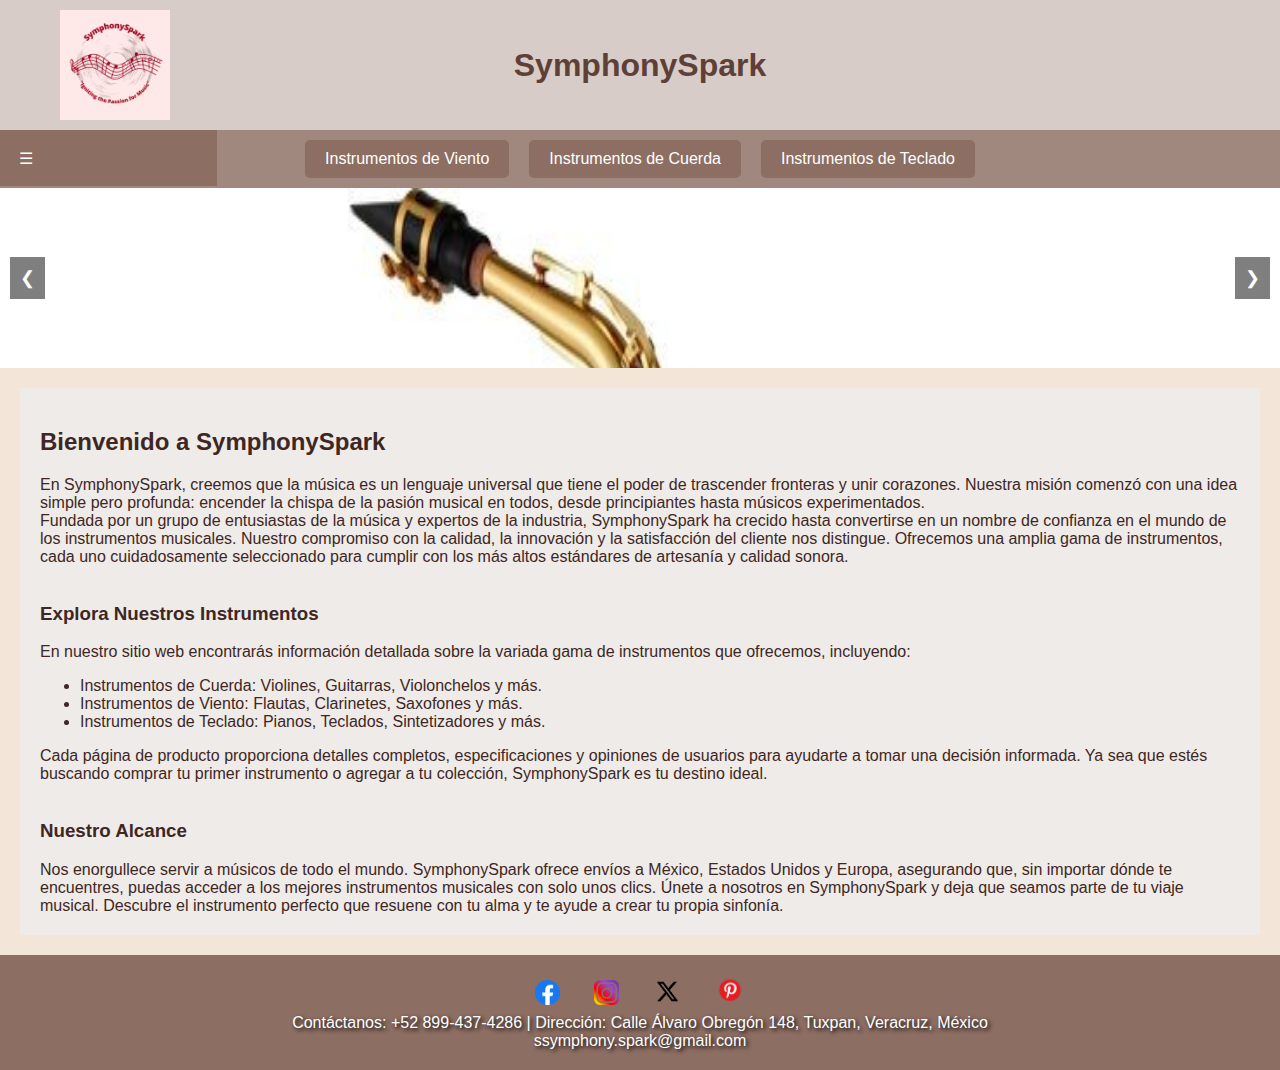
==== index.html @ 92226def "Add files via upload" ====
<!DOCTYPE html>
<html lang="es">
<head>
    <meta charset="UTF-8">
    <meta name="viewport" content="width=device-width, initial-scale=1.0">
    <link rel="icon" href="logo.png" type="image/x-icon">
    <link href="styles.css" rel="stylesheet" type="text/css">
    <title>SymphonySpark</title>
    <script src="eventosmain.js" defer></script>
</head>
<body>
    <div class="portada">
        <img src="logo.png" alt="Logo SymphonySpark" class="logo">
        <h1 class="mainname">SymphonySpark</h1>
    </div>
    
    <nav class="menu">
        <button class="dropbtn">☰</button>
        <div class="dropdown-content">
            <a href="info.html">Info de Empresa</a>
            <a href="tucarrito.html">Tu Carrito</a>
        </div>
    </nav>
    
    <nav class="nav">
        <a href="#wind">Instrumentos de Viento</a>
        <a href="#string">Instrumentos de Cuerda</a>
        <a href="#keybord">Instrumentos de Teclado</a>
    </nav>

    <div class="carousel-container"> 
        <button class="prev" onclick="moveSlide(-1)">&#10094;</button> 
        <div class="carousel-slide"> 
            <img src="saxofon.jpg" alt="Imagen 1"> 
            <img src="clarinete.jpg" alt="Imagen 2"> 
            <img src="flautas2.jpg" alt="Imagen 3"> 
            <img src="flautatransversal.jpg" alt="Imagen 4"> 
            <img src="guitarra.jpg" alt="Imagen 5"> 
            <img src="piano.jpg" alt="Imagen 6"> 
            <img src="sintetizador.jpg" alt="Imagen 7"> 
            <img src="teclado.jpg" alt="Imagen 8"> 
            <img src="violin.jpg" alt="Imagen 9"> 
            <img src="violonchelo.jpg" alt="Imagen 10"> 
            <img src="guitarstrap.jpg" alt="Imagen 11"> 
            <img src="pedalteclado.jpg" alt="Imagen 12"> 
            <img src="estucheviolin.jpg" alt="Imagen 13"> 
            <img src="fundaguitarra2.jpg" alt="Imagen 14"> 
            <img src="puascolores.jpg" alt="Imagen 15"> 
        </div> <button class="next" onclick="moveSlide(1)">&#10095;</button> </div>

    <div class="introduccion">
        <h2 class="intro">Bienvenido a SymphonySpark</h2>
        En SymphonySpark, creemos que la música es un lenguaje universal que tiene el poder de trascender fronteras y unir corazones. Nuestra misión comenzó con una idea simple pero profunda: encender la chispa de la pasión musical en todos, desde principiantes hasta músicos experimentados.<br>
        Fundada por un grupo de entusiastas de la música y expertos de la industria, SymphonySpark ha crecido hasta convertirse en un nombre de confianza en el mundo de los instrumentos musicales. Nuestro compromiso con la calidad, la innovación y la satisfacción del cliente nos distingue. Ofrecemos una amplia gama de instrumentos, cada uno cuidadosamente seleccionado para cumplir con los más altos estándares de artesanía y calidad sonora.<br><br>
        
        <h3>Explora Nuestros Instrumentos</h3>
        En nuestro sitio web encontrarás información detallada sobre la variada gama de instrumentos que ofrecemos, incluyendo:
        <ul>
            <li>Instrumentos de Cuerda: Violines, Guitarras, Violonchelos y más.</li>
            <li>Instrumentos de Viento: Flautas, Clarinetes, Saxofones y más.</li>
            <li>Instrumentos de Teclado: Pianos, Teclados, Sintetizadores y más.</li>
        </ul>
        Cada página de producto proporciona detalles completos, especificaciones y opiniones de usuarios para ayudarte a tomar una decisión informada. Ya sea que estés buscando comprar tu primer instrumento o agregar a tu colección, SymphonySpark es tu destino ideal.<br><br>
        
        <h3>Nuestro Alcance</h3>
        Nos enorgullece servir a músicos de todo el mundo. SymphonySpark ofrece envíos a México, Estados Unidos y Europa, asegurando que, sin importar dónde te encuentres, puedas acceder a los mejores instrumentos musicales con solo unos clics. Únete a nosotros en SymphonySpark y deja que seamos parte de tu viaje musical. Descubre el instrumento perfecto que resuene con tu alma y te ayude a crear tu propia sinfonía.
    </div>

    <div class="pie">
        <a href="https://es-la.facebook.com/"><img src="facebook.png" alt="Facebook" height="25px" width="25px"></a>
        <a href="https://www.instagram.com/"><img src="instagram.png" alt="Instagram" height="25px" width="25px"></a>
        <a href="https://twitter.com/"><img src="twitter.png" alt="Twitter" height="27px" width="27px"></a>
        <a href="https://www.pinterest.com.mx/"><img src="pinterest.png" alt="Pinterest" height="30px" width="30px"></a>
        <p>Contáctanos: +52 899-437-4286 | Dirección: Calle Álvaro  Obregón 148, Tuxpan, Veracruz, México <br> ssymphony.spark@gmail.com</p>
    </div>
    
</body>
</html>
---- styles.css ----
body {
    font-family: Arial, sans-serif;
    background-color: #F3E5D8;
    color: #3E2723;
    margin: 0;
    padding: 0;
}

.portada {
    padding: 25px;
    background-color: #D7CCC8;
    height: 80px;
    color: #5D4037;
    display: flex;
    align-items: center;
    justify-content: center;
    position: relative;
}

.portada .logo {
    position: absolute;
    left: 60px;
    height: 110px;
}

.mainname {
    text-align: center;
    margin: 0;
}

.menu {
    position: absolute;
    top: 130px;
    left: 0;
    background-color: #8D6E63;
    padding: 8.5px;
    width: 200px;
}

.dropbtn {
    background-color: #8D6E63;
    color: white;
    padding: 10px;
    font-size: 16px;
    border: none;
    cursor: pointer;
}

.dropdown-content {
    display: none;
    position: absolute;
    background-color: #EFEBE9;
    min-width: 160px;
    box-shadow: 0px 8px 16px 0px rgba(0,0,0,0.2);
    z-index: 1;
}

.dropdown-content a {
    color: black;
    padding: 12px 16px;
    text-decoration: none;
    display: block;
}

.dropdown-content a:hover {
    background-color: #D7CCC8;
}

.menu:hover .dropdown-content {
    display: block;
}

.nav {
    display: flex;
    justify-content: center;
    background-color: #A1887F;
    padding: 10px;
}

.nav a {
    color: white;
    padding: 10px 20px;
    text-decoration: none;
    margin: 0 10px;
    background-color: #8D6E63;
    border-radius: 5px;
}

.nav a:hover {
    background-color: #5D4037;
}

.carousel-container {
    position: relative; 
    max-width: 100%; 
    margin: auto; 
    overflow: hidden; 
    height: 180px;
    } 
.carousel-slide { 
        display: flex; 
        transition: transform 0.5s ease-in-out; 
    } 
.carousel-slide img { 
        min-width: 100%; 
    } 
.carousel-container .prev, .carousel-container .next { 
        position: absolute; top: 50%; 
        transform: translateY(-50%); 
        background-color: rgba(0,0,0,0.5); 
        color: white; 
        border: none; 
        padding: 10px; 
        cursor: pointer; 
        z-index: 10; 
        font-size: 18px; 
    } 
.carousel-container .prev { 
        left: 10px; 
    } 
.carousel-container .next { 
        right: 10px; 
    } 
.carousel-container .prev:hover, .carousel-container .next:hover { 
        background-color: rgba(0,0,0,0.8); 
    }

.introduccion {
    padding: 20px;
    background-color: #EFEBE9;
    color: #3E2723;
    margin: 20px;
}

.pie {
    background-color: #8D6E63;
    padding: 20px;
    text-align: center;
    color: white;
}

.pie a {
    color: white;
    margin: 0 10px;
    text-decoration: none;
}

.pie img {
    margin: 0 5px;
}

.pie p {
    margin: 5px 0 0 0;
    text-shadow: 2px 2px 4px #000000;
}
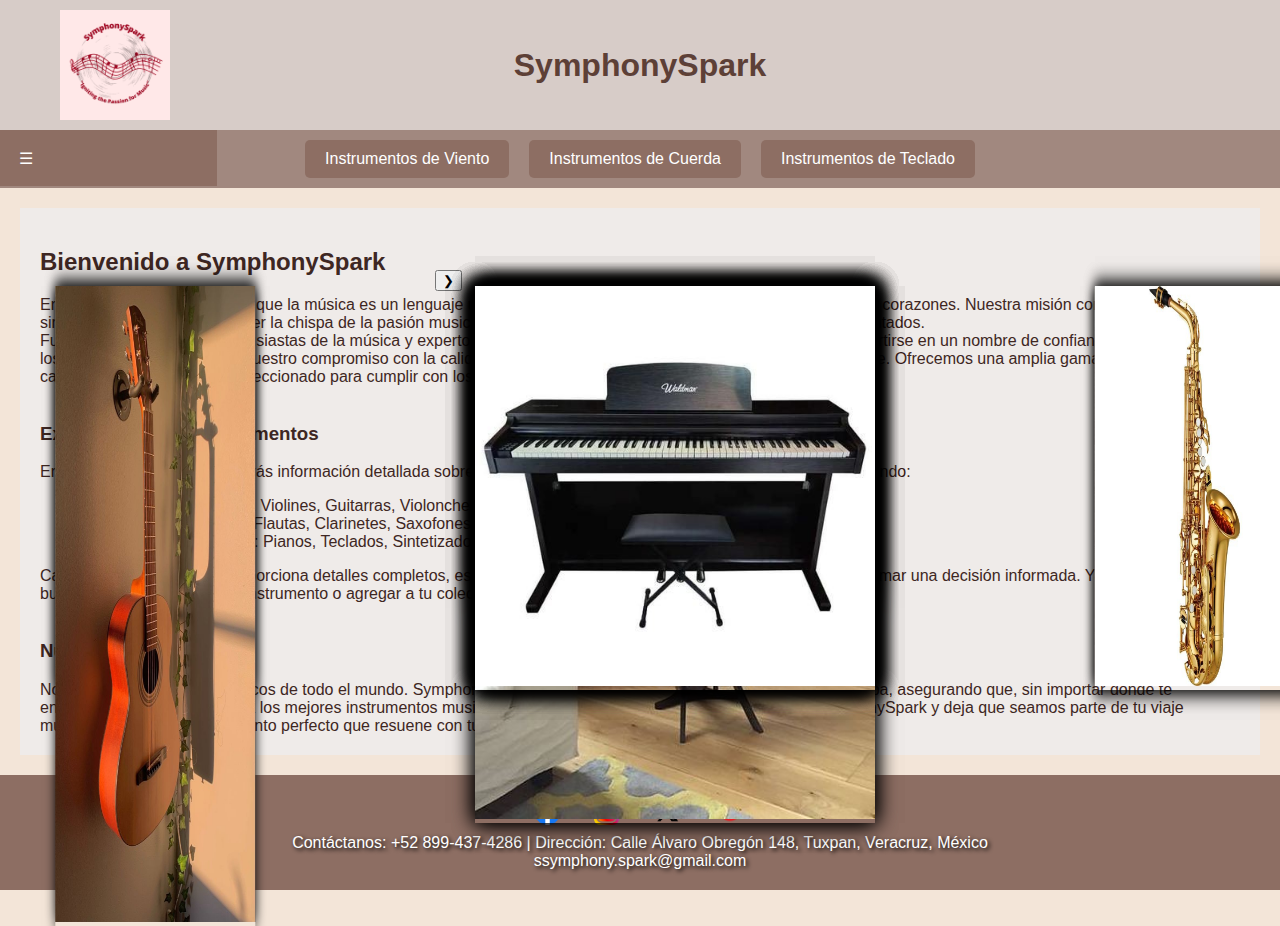
==== commit 7f34b82a: "carruesel prototipo" ====
--- a/index.html
+++ b/index.html
@@ -28,25 +28,24 @@
         <a href="#keybord">Instrumentos de Teclado</a>
     </nav>
 
-    <div class="carousel-container"> 
-        <button class="prev" onclick="moveSlide(-1)">&#10094;</button> 
-        <div class="carousel-slide"> 
-            <img src="saxofon.jpg" alt="Imagen 1"> 
-            <img src="clarinete.jpg" alt="Imagen 2"> 
-            <img src="flautas2.jpg" alt="Imagen 3"> 
-            <img src="flautatransversal.jpg" alt="Imagen 4"> 
-            <img src="guitarra.jpg" alt="Imagen 5"> 
-            <img src="piano.jpg" alt="Imagen 6"> 
-            <img src="sintetizador.jpg" alt="Imagen 7"> 
-            <img src="teclado.jpg" alt="Imagen 8"> 
-            <img src="violin.jpg" alt="Imagen 9"> 
-            <img src="violonchelo.jpg" alt="Imagen 10"> 
-            <img src="guitarstrap.jpg" alt="Imagen 11"> 
-            <img src="pedalteclado.jpg" alt="Imagen 12"> 
-            <img src="estucheviolin.jpg" alt="Imagen 13"> 
-            <img src="fundaguitarra2.jpg" alt="Imagen 14"> 
-            <img src="puascolores.jpg" alt="Imagen 15"> 
-        </div> <button class="next" onclick="moveSlide(1)">&#10095;</button> </div>
+    <div class="contenedor">
+        <div class="vaicontenedor">
+            <figure><img src="saxofon.jpg" alt="Imagen 1"></figure> 
+            <figure><img src="clarinete.jpg" alt="Imagen 2"></figure>  
+            <figure><img src="flautas2.jpg" alt="Imagen 3"></figure> 
+            <figure><img src="flautatransversal.jpg" alt="Imagen 4"> </figure>
+            <figure><img src="guitarra.jpg" alt="Imagen 5"> </figure>
+            <figure><img src="piano.jpg" alt="Imagen 6"> </figure>
+            <figure><img src="sintetizador.jpg" alt="Imagen 7"> </figure>
+            <figure><img src="teclado.jpg" alt="Imagen 8"></figure> 
+            <figure><img src="violin.jpg" alt="Imagen 9"></figure> 
+            <figure><img src="violonchelo.jpg" alt="Imagen 10"></figure> 
+            <figure><img src="guitarstrap.jpg" alt="Imagen 11"></figure> 
+            <figure><img src="pedalteclado.jpg" alt="Imagen 12"></figure> 
+            <figure><img src="estucheviolin.jpg" alt="Imagen 13"></figure> 
+            <figure><img src="fundaguitarra2.jpg" alt="Imagen 14"></figure> 
+            <figure><img src="puascolores.jpg" alt="Imagen 15"></figure> 
+        </div><button class="next" onclick="moveSlide(1)">&#10095;</button> </div>
 
     <div class="introduccion">
         <h2 class="intro">Bienvenido a SymphonySpark</h2>
--- a/styles.css
+++ b/styles.css
@@ -91,41 +91,65 @@
     background-color: #5D4037;
 }
 
-.carousel-container {
-    position: relative; 
-    max-width: 100%; 
-    margin: auto; 
-    overflow: hidden; 
-    height: 180px;
-    } 
-.carousel-slide { 
-        display: flex; 
-        transition: transform 0.5s ease-in-out; 
-    } 
-.carousel-slide img { 
-        min-width: 100%; 
-    } 
-.carousel-container .prev, .carousel-container .next { 
-        position: absolute; top: 50%; 
-        transform: translateY(-50%); 
-        background-color: rgba(0,0,0,0.5); 
-        color: white; 
-        border: none; 
-        padding: 10px; 
-        cursor: pointer; 
-        z-index: 10; 
-        font-size: 18px; 
-    } 
-.carousel-container .prev { 
-        left: 10px; 
-    } 
-.carousel-container .next { 
-        right: 10px; 
-    } 
-.carousel-container .prev:hover, .carousel-container .next:hover { 
-        background-color: rgba(0,0,0,0.8); 
+.contenedor
+{
+    width: 400px; /*Tamaño permitido para las imágenes*/
+    position: absolute;
+	top:30%;
+	left:34%;
+}
+
+.vaicontenedor
+{
+    width: 100%;
+    position: absolute;
+    animation: girar 60s infinite linear; 	/*Velocidad para girar 60*/
+    transform-style: preserve-3d;
+}
+
+.vaicontenedor:hover
+{
+    animation-play-state: paused; /*Se detiene al pasar el mouse en una imagen*/
+    cursor: pointer;
+}
+
+
+.vaicontenedor figure
+{
+    width: 100%;
+    height: auto;
+    overflow: hidden;
+    position: absolute;
+    box-shadow: 0px 0px 20px 0px black;
+}
+
+/*translateZ es para aumentar el radio*/
+.vaicontenedor figure:nth-child(1){transform: rotateY(60deg) translateZ(600px);}
+.vaicontenedor figure:nth-child(2){transform: rotateY(120deg) translateZ(600px);}
+.vaicontenedor figure:nth-child(3){transform: rotateY(180deg) translateZ(600px);}
+.vaicontenedor figure:nth-child(4){transform: rotateY(240deg) translateZ(600px);}
+.vaicontenedor figure:nth-child(5){transform: rotateY(300deg) translateZ(600px);}
+.vaicontenedor figure:nth-child(6){transform: rotateY(360deg) translateZ(600px);}
+
+.vaicontenedor img
+{
+    width: 100%;
+    transition: all 300ms;
+}
+
+.vaicontenedor img:hover
+{
+ -webkit-transform:scale(1.25);
+}
+
+@keyframes girar
+{
+    from{
+        transform: rotateY(0deg);
+    }to{
+        transform: rotateY(360deg);
     }
-
+}
 .introduccion {
     padding: 20px;
     background-color: #EFEBE9;
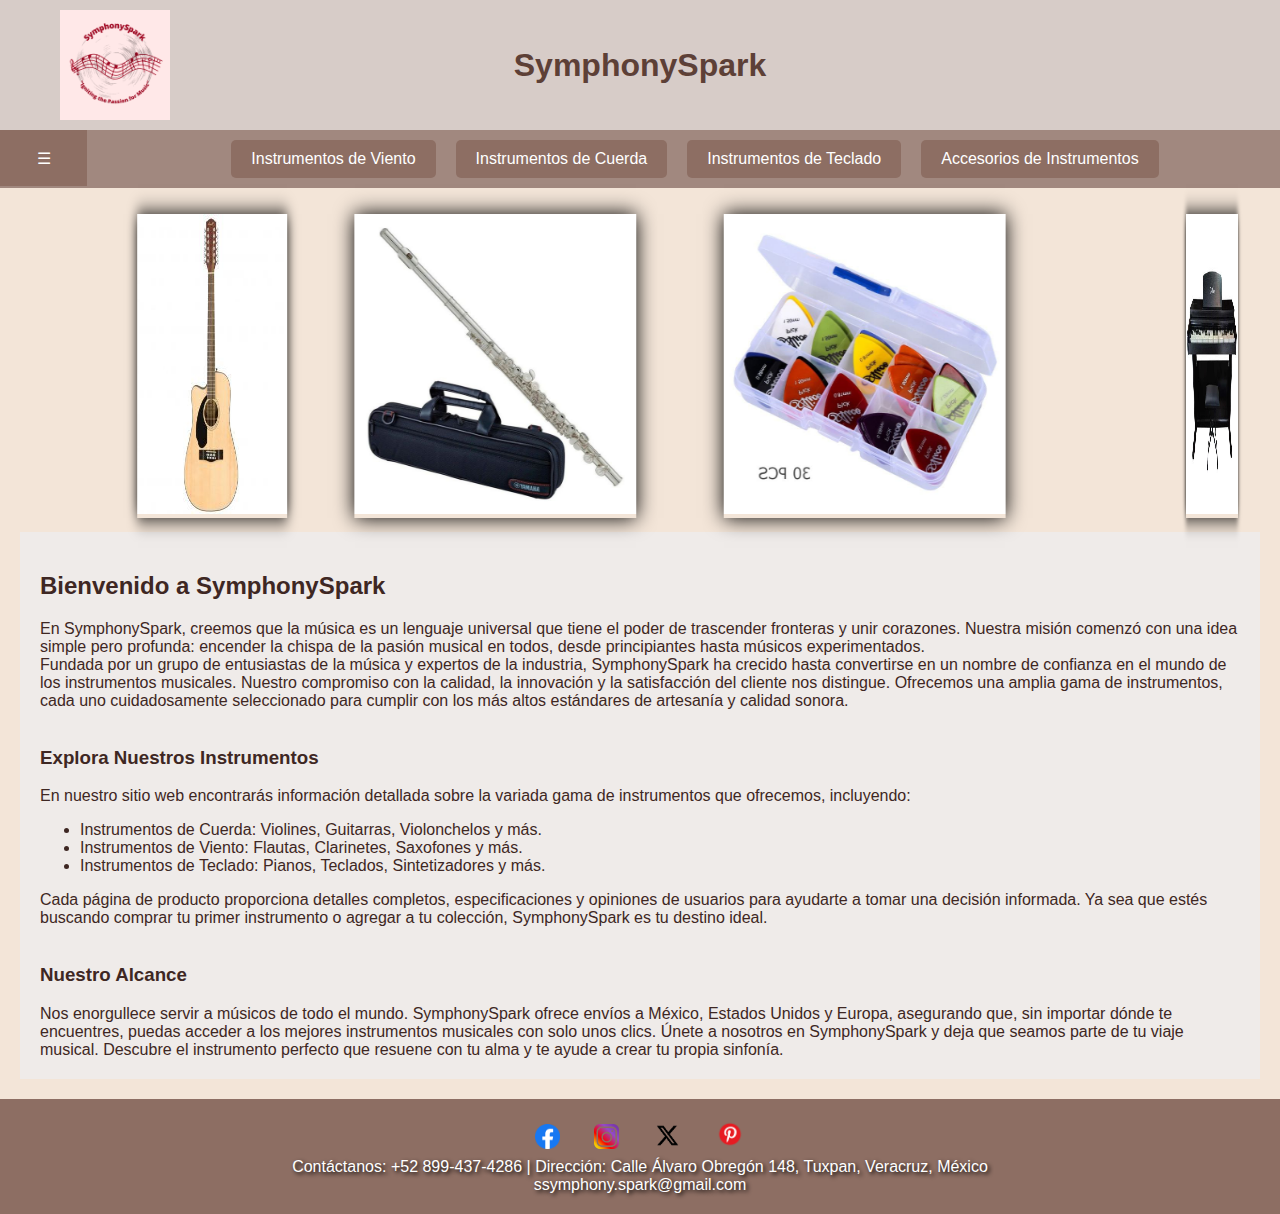
==== commit 21618843: "ubicacion" ====
--- a/index.html
+++ b/index.html
@@ -15,7 +15,7 @@
     </div>
     
     <nav class="menu">
-        <button class="dropbtn">☰</button>
+       <center><button class="dropbtn"></button></center> 
         <div class="dropdown-content">
             <a href="info.html">Info de Empresa</a>
             <a href="tucarrito.html">Tu Carrito</a>
@@ -23,30 +23,21 @@
     </nav>
     
     <nav class="nav">
-        <a href="#wind">Instrumentos de Viento</a>
+        <a href="instrumentosviento.html">Instrumentos de Viento</a>
         <a href="#string">Instrumentos de Cuerda</a>
         <a href="#keybord">Instrumentos de Teclado</a>
+        <a href="#accesories">Accesorios de Instrumentos</a>
     </nav>
 
     <div class="contenedor">
         <div class="vaicontenedor">
-            <figure><img src="saxofon.jpg" alt="Imagen 1"></figure> 
-            <figure><img src="clarinete.jpg" alt="Imagen 2"></figure>  
-            <figure><img src="flautas2.jpg" alt="Imagen 3"></figure> 
+            <figure><img src="piano.jpg" alt="Imagen 1"></figure> 
+            <figure><img src="puascolores.jpg" alt="Imagen 2"></figure>  
+            <figure><img src="guitarrafender.jpeg" alt="Imagen 3"></figure> 
             <figure><img src="flautatransversal.jpg" alt="Imagen 4"> </figure>
-            <figure><img src="guitarra.jpg" alt="Imagen 5"> </figure>
-            <figure><img src="piano.jpg" alt="Imagen 6"> </figure>
-            <figure><img src="sintetizador.jpg" alt="Imagen 7"> </figure>
-            <figure><img src="teclado.jpg" alt="Imagen 8"></figure> 
-            <figure><img src="violin.jpg" alt="Imagen 9"></figure> 
-            <figure><img src="violonchelo.jpg" alt="Imagen 10"></figure> 
-            <figure><img src="guitarstrap.jpg" alt="Imagen 11"></figure> 
-            <figure><img src="pedalteclado.jpg" alt="Imagen 12"></figure> 
-            <figure><img src="estucheviolin.jpg" alt="Imagen 13"></figure> 
-            <figure><img src="fundaguitarra2.jpg" alt="Imagen 14"></figure> 
-            <figure><img src="puascolores.jpg" alt="Imagen 15"></figure> 
-        </div><button class="next" onclick="moveSlide(1)">&#10095;</button> </div>
-
+        </div> </div>
+        <br><br><br><br><br><br><br><br><br><br><br><br><br><br><br><br><br><br>
+        
     <div class="introduccion">
         <h2 class="intro">Bienvenido a SymphonySpark</h2>
         En SymphonySpark, creemos que la música es un lenguaje universal que tiene el poder de trascender fronteras y unir corazones. Nuestra misión comenzó con una idea simple pero profunda: encender la chispa de la pasión musical en todos, desde principiantes hasta músicos experimentados.<br>
@@ -65,6 +56,7 @@
         Nos enorgullece servir a músicos de todo el mundo. SymphonySpark ofrece envíos a México, Estados Unidos y Europa, asegurando que, sin importar dónde te encuentres, puedas acceder a los mejores instrumentos musicales con solo unos clics. Únete a nosotros en SymphonySpark y deja que seamos parte de tu viaje musical. Descubre el instrumento perfecto que resuene con tu alma y te ayude a crear tu propia sinfonía.
     </div>
 
+<center>
     <div class="pie">
         <a href="https://es-la.facebook.com/"><img src="facebook.png" alt="Facebook" height="25px" width="25px"></a>
         <a href="https://www.instagram.com/"><img src="instagram.png" alt="Instagram" height="25px" width="25px"></a>
@@ -72,7 +64,7 @@
         <a href="https://www.pinterest.com.mx/"><img src="pinterest.png" alt="Pinterest" height="30px" width="30px"></a>
         <p>Contáctanos: +52 899-437-4286 | Dirección: Calle Álvaro  Obregón 148, Tuxpan, Veracruz, México <br> ssymphony.spark@gmail.com</p>
     </div>
-    
+</center>
 </body>
 </html>
 
--- a/styles.css
+++ b/styles.css
@@ -29,53 +29,52 @@
     margin: 0;
 }
 
-.menu {
-    position: absolute;
-    top: 130px;
-    left: 0;
-    background-color: #8D6E63;
-    padding: 8.5px;
-    width: 200px;
-}
-
-.dropbtn {
-    background-color: #8D6E63;
-    color: white;
-    padding: 10px;
-    font-size: 16px;
-    border: none;
-    cursor: pointer;
-}
-
-.dropdown-content {
-    display: none;
-    position: absolute;
-    background-color: #EFEBE9;
-    min-width: 160px;
-    box-shadow: 0px 8px 16px 0px rgba(0,0,0,0.2);
-    z-index: 1;
-}
-
-.dropdown-content a {
-    color: black;
-    padding: 12px 16px;
-    text-decoration: none;
-    display: block;
-}
-
-.dropdown-content a:hover {
-    background-color: #D7CCC8;
-}
-
-.menu:hover .dropdown-content {
-    display: block;
-}
+.menu { 
+    position: absolute; 
+    top: 130px; left: 0; 
+    background-color: #8D6E63; 
+    padding: 8.5px; width: 70px; 
+} 
+.dropbtn { 
+    background-color: #8D6E63; 
+    color: white; 
+    padding: 10px; 
+    font-size: 16px; 
+    border: none; 
+    cursor: pointer; 
+} 
+.dropbtn::after { 
+    content: '☰'; 
+} 
+.menu:hover .dropbtn::after { 
+    content: '✖'; 
+} 
+.dropdown-content { 
+    display: none; 
+    position: absolute; 
+    background-color: #EFEBE9; 
+    min-width: 160px; 
+    box-shadow: 0px 8px 16px 0px rgba(0,0,0,0.2); 
+    z-index: 1; } 
+    .dropdown-content a { 
+        color: black; 
+        padding: 12px 16px; 
+        text-decoration: none; 
+        display: block; 
+    } 
+        .dropdown-content a:hover { 
+            background-color: #D7CCC8; 
+        } 
+        .menu:hover .dropdown-content { 
+            display: block; 
+        }
 
 .nav {
     display: flex;
     justify-content: center;
     background-color: #A1887F;
     padding: 10px;
+    padding-left: 120px;
 }
 
 .nav a {
@@ -91,12 +90,12 @@
     background-color: #5D4037;
 }
 
-.contenedor
-{
-    width: 400px; /*Tamaño permitido para las imágenes*/
-    position: absolute;
-	top:30%;
-	left:34%;
+
+.contenedor { 
+    width: 300px; 
+        position: relative; 
+        margin: auto; 
+        top: 10px
 }
 
 .vaicontenedor
@@ -123,13 +122,10 @@
     box-shadow: 0px 0px 20px 0px black;
 }
 
-/*translateZ es para aumentar el radio*/
-.vaicontenedor figure:nth-child(1){transform: rotateY(60deg) translateZ(600px);}
-.vaicontenedor figure:nth-child(2){transform: rotateY(120deg) translateZ(600px);}
-.vaicontenedor figure:nth-child(3){transform: rotateY(180deg) translateZ(600px);}
-.vaicontenedor figure:nth-child(4){transform: rotateY(240deg) translateZ(600px);}
-.vaicontenedor figure:nth-child(5){transform: rotateY(300deg) translateZ(600px);}
-.vaicontenedor figure:nth-child(6){transform: rotateY(360deg) translateZ(600px);}
+.vaicontenedor figure:nth-child(1){transform: rotateY(80deg) translateZ(540px);}
+.vaicontenedor figure:nth-child(2){transform: rotateY(160deg) translateZ(540px);}
+.vaicontenedor figure:nth-child(3){transform: rotateY(240deg) translateZ(540px);}
+.vaicontenedor figure:nth-child(4){transform: rotateY(340deg) translateZ(540px);}
 
 .vaicontenedor img
 {
@@ -150,6 +146,7 @@
         transform: rotateY(360deg);
     }
 }
+
 .introduccion {
     padding: 20px;
     background-color: #EFEBE9;
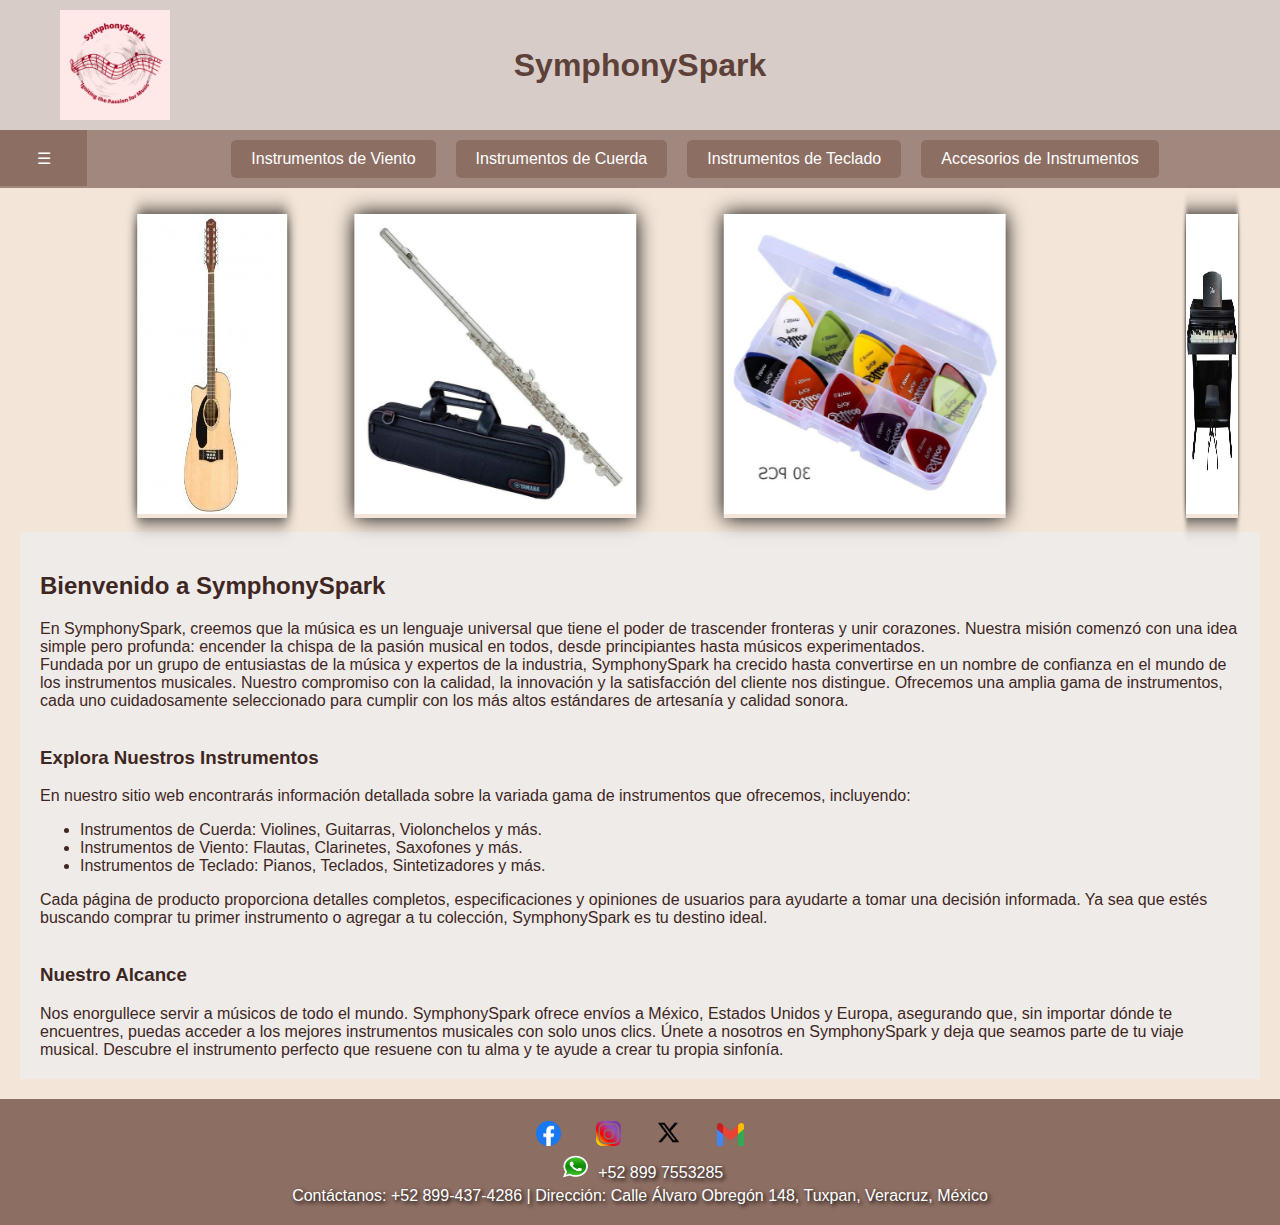
==== commit de290658: "enlace whatsapp" ====
--- a/index.html
+++ b/index.html
@@ -37,7 +37,7 @@
             <figure><img src="flautatransversal.jpg" alt="Imagen 4"> </figure>
         </div> </div>
         <br><br><br><br><br><br><br><br><br><br><br><br><br><br><br><br><br><br>
-        
+
     <div class="introduccion">
         <h2 class="intro">Bienvenido a SymphonySpark</h2>
         En SymphonySpark, creemos que la música es un lenguaje universal que tiene el poder de trascender fronteras y unir corazones. Nuestra misión comenzó con una idea simple pero profunda: encender la chispa de la pasión musical en todos, desde principiantes hasta músicos experimentados.<br>
@@ -61,8 +61,15 @@
         <a href="https://es-la.facebook.com/"><img src="facebook.png" alt="Facebook" height="25px" width="25px"></a>
         <a href="https://www.instagram.com/"><img src="instagram.png" alt="Instagram" height="25px" width="25px"></a>
         <a href="https://twitter.com/"><img src="twitter.png" alt="Twitter" height="27px" width="27px"></a>
-        <a href="https://www.pinterest.com.mx/"><img src="pinterest.png" alt="Pinterest" height="30px" width="30px"></a>
-        <p>Contáctanos: +52 899-437-4286 | Dirección: Calle Álvaro  Obregón 148, Tuxpan, Veracruz, México <br> ssymphony.spark@gmail.com</p>
+        <a href="mailto:ssymphony.spark@gmail.com"><img src="gmail.jpg" alt="Gmail" height="23px" width="27px"></a>
+
+        <p>
+            <a href="https://api.whatsapp.com/send?phone=528997553285" target="_blank">
+                <i class="fab fa-whatsapp"></i> <img src="whatsapp.png" alt="Whatsapp" height="23px" width="27px"> +52 899 7553285
+
+            </a>
+        </p>
+        <p>Contáctanos: +52 899-437-4286 | Dirección: Calle Álvaro  Obregón 148, Tuxpan, Veracruz, México <br> </p> 
     </div>
 </center>
 </body>
--- a/styles.css
+++ b/styles.css
@@ -175,3 +175,14 @@
     margin: 5px 0 0 0;
     text-shadow: 2px 2px 4px #000000;
 }
+
+@media (max-width: 768px) { 
+    .nav, .menu { 
+        flex-direction: column; 
+    } 
+.menu a, .nav a { 
+    width: 100%; box-sizing: border-box; 
+} .vaicontenedor figure { 
+    max-width: 100%; 
+} 
+}
